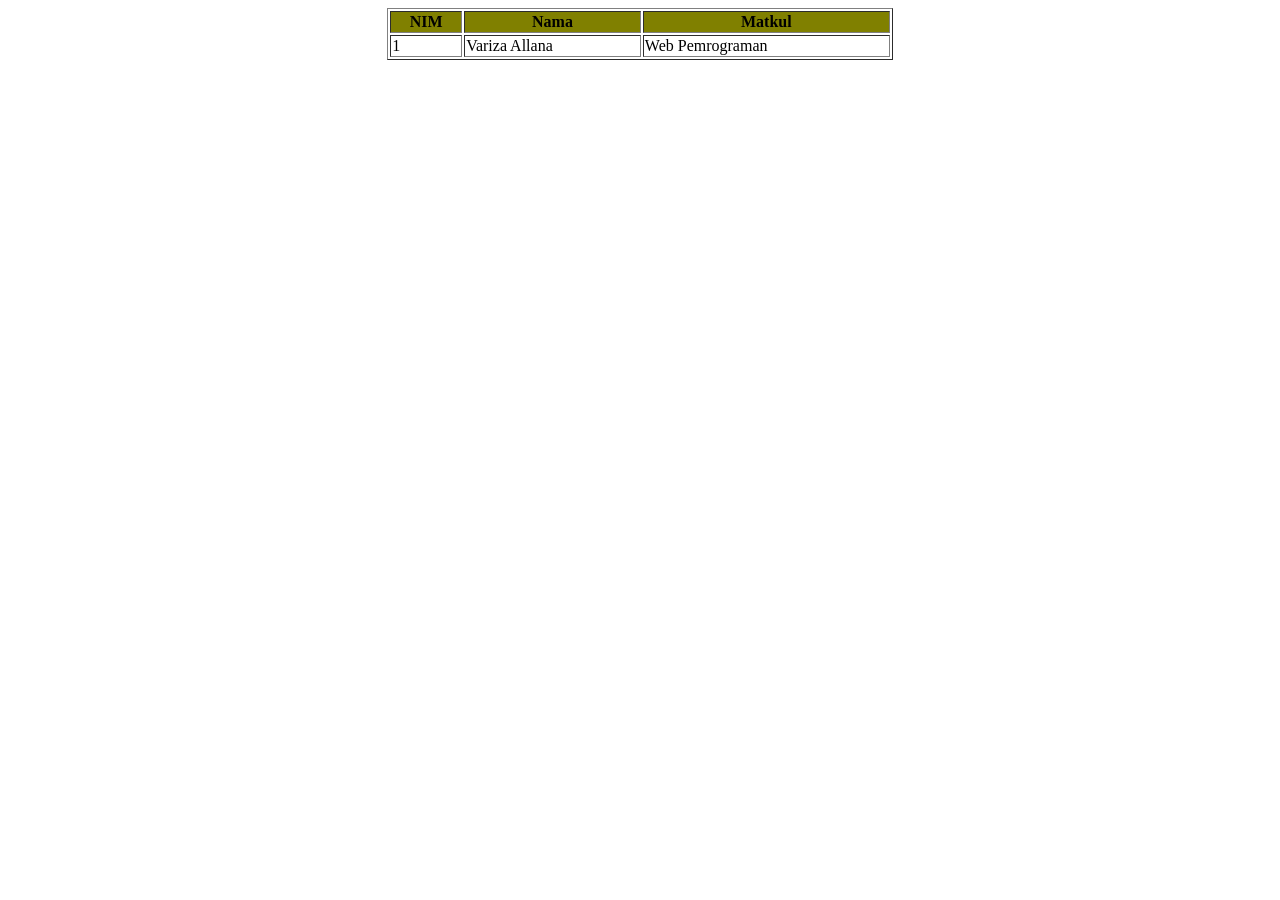
==== table_task.html @ 4c733039 "Penambahan Tabel" ====
<!DOCTYPE html>
<html lang="en">
<head>
    <meta charset="UTF-8">
    <meta name="viewport" content="width=device-width, initial-scale=1.0">
    <title>Table Task</title>
</head>
<body>
    <table border="1" align="center" width="40%">
        <tr bgcolor = "olive" >
            <th>NIM</th>
            <th>Nama</th>
            <th>Matkul</th>
        </tr>
        <tr>
            <td>1</td>
            <td>Variza Allana</td>
            <td>Web Pemrograman</td>
        </tr>
    </table>
</body>
</html>
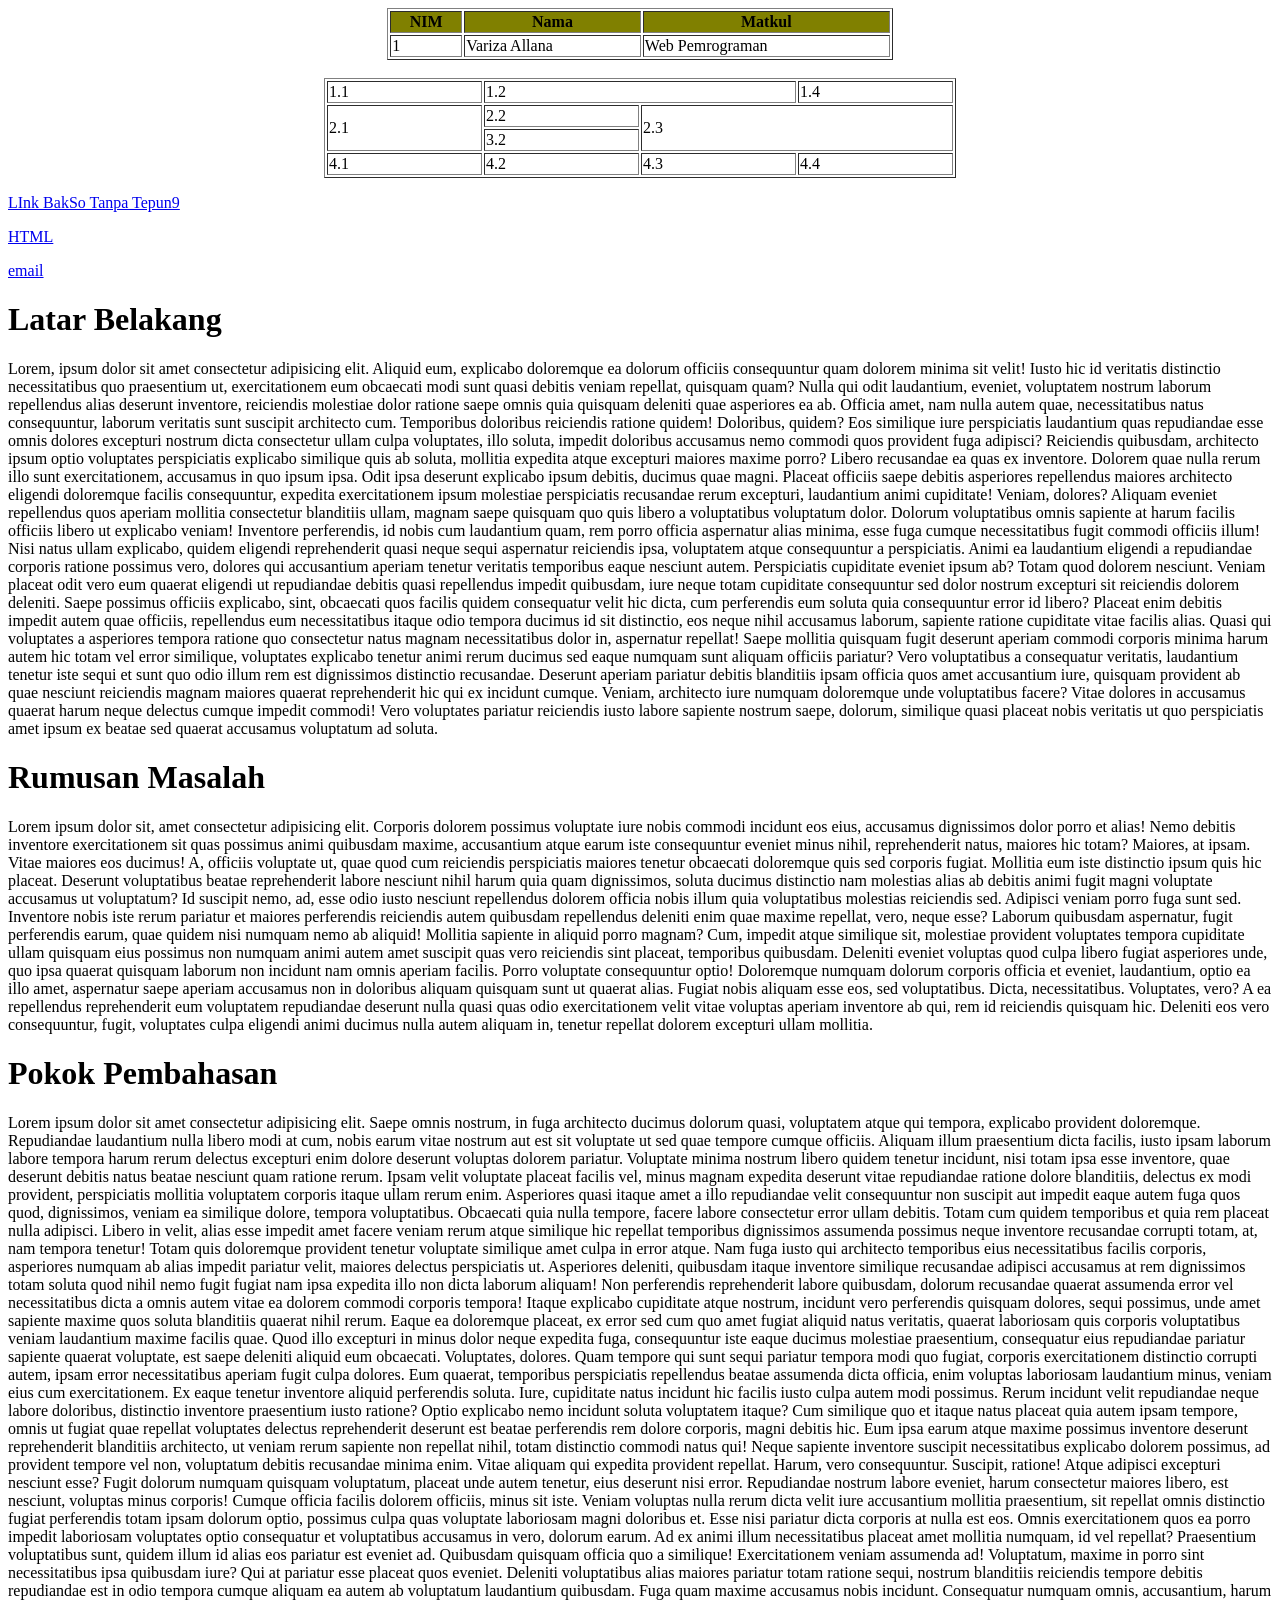
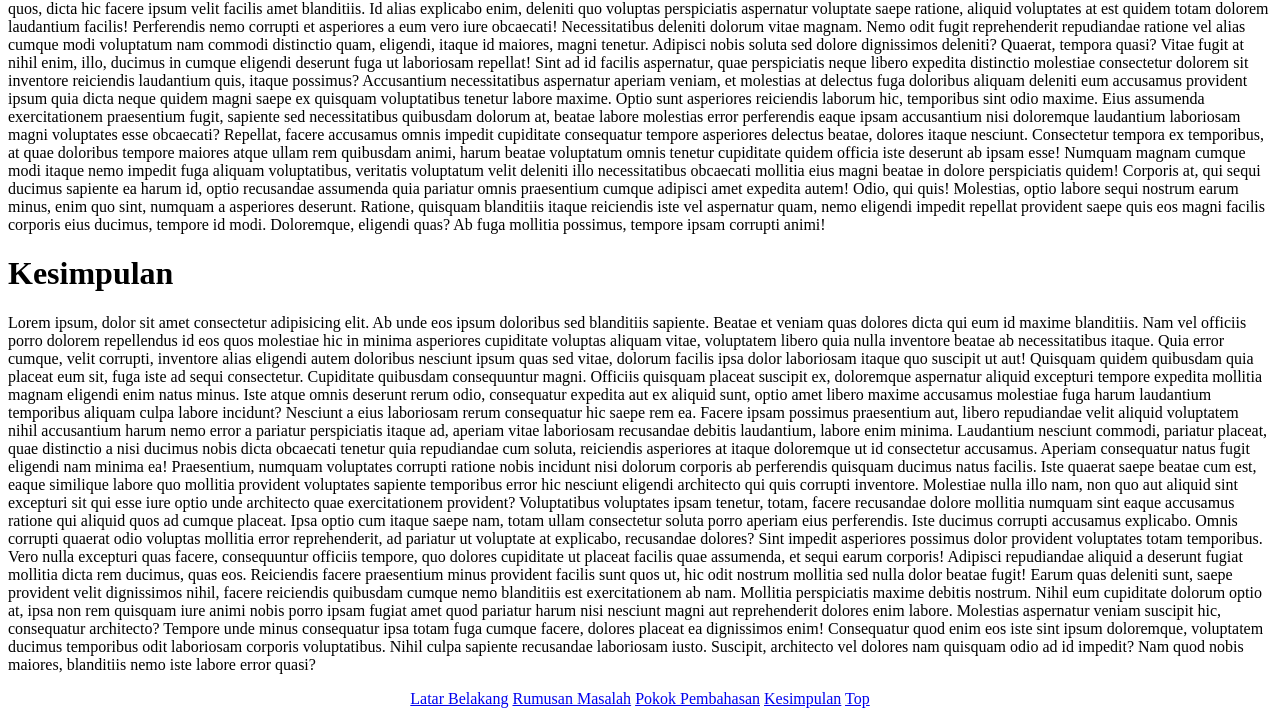
==== commit 9d7ccbd0: "pembaruan" ====
--- a/table_task.html
+++ b/table_task.html
@@ -6,6 +6,7 @@
     <title>Table Task</title>
 </head>
 <body>
+    <section id="Top">
     <table border="1" align="center" width="40%">
         <tr bgcolor = "olive" >
             <th>NIM</th>
@@ -18,5 +19,51 @@
             <td>Web Pemrograman</td>
         </tr>
     </table>
+
+    <br>
+
+    <table border="1" width = 50% align="center">
+        <tr>
+            <td>1.1</td>
+            <td colspan="2">1.2</td>
+            <!-- <td>1.3</td> -->
+            <td>1.4</td>
+        </tr>
+        <tr>
+            <td rowspan="2">2.1</td>
+            <td>2.2</td>
+            <td colspan="2" rowspan="2">2.3</td>
+            <!-- <td>2.4</td> -->
+        </tr>
+        <tr>
+            <!-- <td>3.1</td> -->
+            <td>3.2</td>
+            <!-- <td>3.3</td>
+            <td>3.4</td> -->
+        </tr>
+        <tr>
+            <td>4.1</td>
+            <td>4.2</td>
+            <td>4.3</td>
+            <td>4.4</td>
+        </tr>
+    </table>
+
+    </section>
+
+    <p><a href="https://id.pinterest.com/pin/761178774537155483/" target="_blank" rel="noopener noreferrer">LInk BakSo Tanpa Tepun9</a></p>
+    <p><a href="p1.html" target="_blank" rel="noopener noreferrer">HTML</a></p>
+    <p><a href="mailto:muhamadariqoh968@gmail.com">email</a></p>
+
+    <a name="variza"></a><h1>Latar Belakang</h1>
+    <p>Lorem, ipsum dolor sit amet consectetur adipisicing elit. Aliquid eum, explicabo doloremque ea dolorum officiis consequuntur quam dolorem minima sit velit! Iusto hic id veritatis distinctio necessitatibus quo praesentium ut, exercitationem eum obcaecati modi sunt quasi debitis veniam repellat, quisquam quam? Nulla qui odit laudantium, eveniet, voluptatem nostrum laborum repellendus alias deserunt inventore, reiciendis molestiae dolor ratione saepe omnis quia quisquam deleniti quae asperiores ea ab. Officia amet, nam nulla autem quae, necessitatibus natus consequuntur, laborum veritatis sunt suscipit architecto cum. Temporibus doloribus reiciendis ratione quidem! Doloribus, quidem? Eos similique iure perspiciatis laudantium quas repudiandae esse omnis dolores excepturi nostrum dicta consectetur ullam culpa voluptates, illo soluta, impedit doloribus accusamus nemo commodi quos provident fuga adipisci? Reiciendis quibusdam, architecto ipsum optio voluptates perspiciatis explicabo similique quis ab soluta, mollitia expedita atque excepturi maiores maxime porro? Libero recusandae ea quas ex inventore. Dolorem quae nulla rerum illo sunt exercitationem, accusamus in quo ipsum ipsa. Odit ipsa deserunt explicabo ipsum debitis, ducimus quae magni. Placeat officiis saepe debitis asperiores repellendus maiores architecto eligendi doloremque facilis consequuntur, expedita exercitationem ipsum molestiae perspiciatis recusandae rerum excepturi, laudantium animi cupiditate! Veniam, dolores? Aliquam eveniet repellendus quos aperiam mollitia consectetur blanditiis ullam, magnam saepe quisquam quo quis libero a voluptatibus voluptatum dolor. Dolorum voluptatibus omnis sapiente at harum facilis officiis libero ut explicabo veniam! Inventore perferendis, id nobis cum laudantium quam, rem porro officia aspernatur alias minima, esse fuga cumque necessitatibus fugit commodi officiis illum! Nisi natus ullam explicabo, quidem eligendi reprehenderit quasi neque sequi aspernatur reiciendis ipsa, voluptatem atque consequuntur a perspiciatis. Animi ea laudantium eligendi a repudiandae corporis ratione possimus vero, dolores qui accusantium aperiam tenetur veritatis temporibus eaque nesciunt autem. Perspiciatis cupiditate eveniet ipsum ab? Totam quod dolorem nesciunt. Veniam placeat odit vero eum quaerat eligendi ut repudiandae debitis quasi repellendus impedit quibusdam, iure neque totam cupiditate consequuntur sed dolor nostrum excepturi sit reiciendis dolorem deleniti. Saepe possimus officiis explicabo, sint, obcaecati quos facilis quidem consequatur velit hic dicta, cum perferendis eum soluta quia consequuntur error id libero? Placeat enim debitis impedit autem quae officiis, repellendus eum necessitatibus itaque odio tempora ducimus id sit distinctio, eos neque nihil accusamus laborum, sapiente ratione cupiditate vitae facilis alias. Quasi qui voluptates a asperiores tempora ratione quo consectetur natus magnam necessitatibus dolor in, aspernatur repellat! Saepe mollitia quisquam fugit deserunt aperiam commodi corporis minima harum autem hic totam vel error similique, voluptates explicabo tenetur animi rerum ducimus sed eaque numquam sunt aliquam officiis pariatur? Vero voluptatibus a consequatur veritatis, laudantium tenetur iste sequi et sunt quo odio illum rem est dignissimos distinctio recusandae. Deserunt aperiam pariatur debitis blanditiis ipsam officia quos amet accusantium iure, quisquam provident ab quae nesciunt reiciendis magnam maiores quaerat reprehenderit hic qui ex incidunt cumque. Veniam, architecto iure numquam doloremque unde voluptatibus facere? Vitae dolores in accusamus quaerat harum neque delectus cumque impedit commodi! Vero voluptates pariatur reiciendis iusto labore sapiente nostrum saepe, dolorum, similique quasi placeat nobis veritatis ut quo perspiciatis amet ipsum ex beatae sed quaerat accusamus voluptatum ad soluta.</p>
+    <a name="lana"></a><h1>Rumusan Masalah</h1>
+    <p>Lorem ipsum dolor sit, amet consectetur adipisicing elit. Corporis dolorem possimus voluptate iure nobis commodi incidunt eos eius, accusamus dignissimos dolor porro et alias! Nemo debitis inventore exercitationem sit quas possimus animi quibusdam maxime, accusantium atque earum iste consequuntur eveniet minus nihil, reprehenderit natus, maiores hic totam? Maiores, at ipsam. Vitae maiores eos ducimus! A, officiis voluptate ut, quae quod cum reiciendis perspiciatis maiores tenetur obcaecati doloremque quis sed corporis fugiat. Mollitia eum iste distinctio ipsum quis hic placeat. Deserunt voluptatibus beatae reprehenderit labore nesciunt nihil harum quia quam dignissimos, soluta ducimus distinctio nam molestias alias ab debitis animi fugit magni voluptate accusamus ut voluptatum? Id suscipit nemo, ad, esse odio iusto nesciunt repellendus dolorem officia nobis illum quia voluptatibus molestias reiciendis sed. Adipisci veniam porro fuga sunt sed. Inventore nobis iste rerum pariatur et maiores perferendis reiciendis autem quibusdam repellendus deleniti enim quae maxime repellat, vero, neque esse? Laborum quibusdam aspernatur, fugit perferendis earum, quae quidem nisi numquam nemo ab aliquid! Mollitia sapiente in aliquid porro magnam? Cum, impedit atque similique sit, molestiae provident voluptates tempora cupiditate ullam quisquam eius possimus non numquam animi autem amet suscipit quas vero reiciendis sint placeat, temporibus quibusdam. Deleniti eveniet voluptas quod culpa libero fugiat asperiores unde, quo ipsa quaerat quisquam laborum non incidunt nam omnis aperiam facilis. Porro voluptate consequuntur optio! Doloremque numquam dolorum corporis officia et eveniet, laudantium, optio ea illo amet, aspernatur saepe aperiam accusamus non in doloribus aliquam quisquam sunt ut quaerat alias. Fugiat nobis aliquam esse eos, sed voluptatibus. Dicta, necessitatibus. Voluptates, vero? A ea repellendus reprehenderit eum voluptatem repudiandae deserunt nulla quasi quas odio exercitationem velit vitae voluptas aperiam inventore ab qui, rem id reiciendis quisquam hic. Deleniti eos vero consequuntur, fugit, voluptates culpa eligendi animi ducimus nulla autem aliquam in, tenetur repellat dolorem excepturi ullam mollitia.</p>
+    <a name="farhan"></a><h1>Pokok Pembahasan</h1>
+    <p>Lorem ipsum dolor sit amet consectetur adipisicing elit. Saepe omnis nostrum, in fuga architecto ducimus dolorum quasi, voluptatem atque qui tempora, explicabo provident doloremque. Repudiandae laudantium nulla libero modi at cum, nobis earum vitae nostrum aut est sit voluptate ut sed quae tempore cumque officiis. Aliquam illum praesentium dicta facilis, iusto ipsam laborum labore tempora harum rerum delectus excepturi enim dolore deserunt voluptas dolorem pariatur. Voluptate minima nostrum libero quidem tenetur incidunt, nisi totam ipsa esse inventore, quae deserunt debitis natus beatae nesciunt quam ratione rerum. Ipsam velit voluptate placeat facilis vel, minus magnam expedita deserunt vitae repudiandae ratione dolore blanditiis, delectus ex modi provident, perspiciatis mollitia voluptatem corporis itaque ullam rerum enim. Asperiores quasi itaque amet a illo repudiandae velit consequuntur non suscipit aut impedit eaque autem fuga quos quod, dignissimos, veniam ea similique dolore, tempora voluptatibus. Obcaecati quia nulla tempore, facere labore consectetur error ullam debitis. Totam cum quidem temporibus et quia rem placeat nulla adipisci. Libero in velit, alias esse impedit amet facere veniam rerum atque similique hic repellat temporibus dignissimos assumenda possimus neque inventore recusandae corrupti totam, at, nam tempora tenetur! Totam quis doloremque provident tenetur voluptate similique amet culpa in error atque. Nam fuga iusto qui architecto temporibus eius necessitatibus facilis corporis, asperiores numquam ab alias impedit pariatur velit, maiores delectus perspiciatis ut. Asperiores deleniti, quibusdam itaque inventore similique recusandae adipisci accusamus at rem dignissimos totam soluta quod nihil nemo fugit fugiat nam ipsa expedita illo non dicta laborum aliquam! Non perferendis reprehenderit labore quibusdam, dolorum recusandae quaerat assumenda error vel necessitatibus dicta a omnis autem vitae ea dolorem commodi corporis tempora! Itaque explicabo cupiditate atque nostrum, incidunt vero perferendis quisquam dolores, sequi possimus, unde amet sapiente maxime quos soluta blanditiis quaerat nihil rerum. Eaque ea doloremque placeat, ex error sed cum quo amet fugiat aliquid natus veritatis, quaerat laboriosam quis corporis voluptatibus veniam laudantium maxime facilis quae. Quod illo excepturi in minus dolor neque expedita fuga, consequuntur iste eaque ducimus molestiae praesentium, consequatur eius repudiandae pariatur sapiente quaerat voluptate, est saepe deleniti aliquid eum obcaecati. Voluptates, dolores. Quam tempore qui sunt sequi pariatur tempora modi quo fugiat, corporis exercitationem distinctio corrupti autem, ipsam error necessitatibus aperiam fugit culpa dolores. Eum quaerat, temporibus perspiciatis repellendus beatae assumenda dicta officia, enim voluptas laboriosam laudantium minus, veniam eius cum exercitationem. Ex eaque tenetur inventore aliquid perferendis soluta. Iure, cupiditate natus incidunt hic facilis iusto culpa autem modi possimus. Rerum incidunt velit repudiandae neque labore doloribus, distinctio inventore praesentium iusto ratione? Optio explicabo nemo incidunt soluta voluptatem itaque? Cum similique quo et itaque natus placeat quia autem ipsam tempore, omnis ut fugiat quae repellat voluptates delectus reprehenderit deserunt est beatae perferendis rem dolore corporis, magni debitis hic. Eum ipsa earum atque maxime possimus inventore deserunt reprehenderit blanditiis architecto, ut veniam rerum sapiente non repellat nihil, totam distinctio commodi natus qui! Neque sapiente inventore suscipit necessitatibus explicabo dolorem possimus, ad provident tempore vel non, voluptatum debitis recusandae minima enim. Vitae aliquam qui expedita provident repellat. Harum, vero consequuntur. Suscipit, ratione! Atque adipisci excepturi nesciunt esse? Fugit dolorum numquam quisquam voluptatum, placeat unde autem tenetur, eius deserunt nisi error. Repudiandae nostrum labore eveniet, harum consectetur maiores libero, est nesciunt, voluptas minus corporis! Cumque officia facilis dolorem officiis, minus sit iste. Veniam voluptas nulla rerum dicta velit iure accusantium mollitia praesentium, sit repellat omnis distinctio fugiat perferendis totam ipsam dolorum optio, possimus culpa quas voluptate laboriosam magni doloribus et. Esse nisi pariatur dicta corporis at nulla est eos. Omnis exercitationem quos ea porro impedit laboriosam voluptates optio consequatur et voluptatibus accusamus in vero, dolorum earum. Ad ex animi illum necessitatibus placeat amet mollitia numquam, id vel repellat? Praesentium voluptatibus sunt, quidem illum id alias eos pariatur est eveniet ad. Quibusdam quisquam officia quo a similique! Exercitationem veniam assumenda ad! Voluptatum, maxime in porro sint necessitatibus ipsa quibusdam iure? Qui at pariatur esse placeat quos eveniet. Deleniti voluptatibus alias maiores pariatur totam ratione sequi, nostrum blanditiis reiciendis tempore debitis repudiandae est in odio tempora cumque aliquam ea autem ab voluptatum laudantium quibusdam. Fuga quam maxime accusamus nobis incidunt. Consequatur numquam omnis, accusantium, harum quos, dicta hic facere ipsum velit facilis amet blanditiis. Id alias explicabo enim, deleniti quo voluptas perspiciatis aspernatur voluptate saepe ratione, aliquid voluptates at est quidem totam dolorem laudantium facilis! Perferendis nemo corrupti et asperiores a eum vero iure obcaecati! Necessitatibus deleniti dolorum vitae magnam. Nemo odit fugit reprehenderit repudiandae ratione vel alias cumque modi voluptatum nam commodi distinctio quam, eligendi, itaque id maiores, magni tenetur. Adipisci nobis soluta sed dolore dignissimos deleniti? Quaerat, tempora quasi? Vitae fugit at nihil enim, illo, ducimus in cumque eligendi deserunt fuga ut laboriosam repellat! Sint ad id facilis aspernatur, quae perspiciatis neque libero expedita distinctio molestiae consectetur dolorem sit inventore reiciendis laudantium quis, itaque possimus? Accusantium necessitatibus aspernatur aperiam veniam, et molestias at delectus fuga doloribus aliquam deleniti eum accusamus provident ipsum quia dicta neque quidem magni saepe ex quisquam voluptatibus tenetur labore maxime. Optio sunt asperiores reiciendis laborum hic, temporibus sint odio maxime. Eius assumenda exercitationem praesentium fugit, sapiente sed necessitatibus quibusdam dolorum at, beatae labore molestias error perferendis eaque ipsam accusantium nisi doloremque laudantium laboriosam magni voluptates esse obcaecati? Repellat, facere accusamus omnis impedit cupiditate consequatur tempore asperiores delectus beatae, dolores itaque nesciunt. Consectetur tempora ex temporibus, at quae doloribus tempore maiores atque ullam rem quibusdam animi, harum beatae voluptatum omnis tenetur cupiditate quidem officia iste deserunt ab ipsam esse! Numquam magnam cumque modi itaque nemo impedit fuga aliquam voluptatibus, veritatis voluptatum velit deleniti illo necessitatibus obcaecati mollitia eius magni beatae in dolore perspiciatis quidem! Corporis at, qui sequi ducimus sapiente ea harum id, optio recusandae assumenda quia pariatur omnis praesentium cumque adipisci amet expedita autem! Odio, qui quis! Molestias, optio labore sequi nostrum earum minus, enim quo sint, numquam a asperiores deserunt. Ratione, quisquam blanditiis itaque reiciendis iste vel aspernatur quam, nemo eligendi impedit repellat provident saepe quis eos magni facilis corporis eius ducimus, tempore id modi. Doloremque, eligendi quas? Ab fuga mollitia possimus, tempore ipsam corrupti animi!</p>
+    <a name="amang"></a><h1>Kesimpulan</h1>
+   <p>Lorem ipsum, dolor sit amet consectetur adipisicing elit. Ab unde eos ipsum doloribus sed blanditiis sapiente. Beatae et veniam quas dolores dicta qui eum id maxime blanditiis. Nam vel officiis porro dolorem repellendus id eos quos molestiae hic in minima asperiores cupiditate voluptas aliquam vitae, voluptatem libero quia nulla inventore beatae ab necessitatibus itaque. Quia error cumque, velit corrupti, inventore alias eligendi autem doloribus nesciunt ipsum quas sed vitae, dolorum facilis ipsa dolor laboriosam itaque quo suscipit ut aut! Quisquam quidem quibusdam quia placeat eum sit, fuga iste ad sequi consectetur. Cupiditate quibusdam consequuntur magni. Officiis quisquam placeat suscipit ex, doloremque aspernatur aliquid excepturi tempore expedita mollitia magnam eligendi enim natus minus. Iste atque omnis deserunt rerum odio, consequatur expedita aut ex aliquid sunt, optio amet libero maxime accusamus molestiae fuga harum laudantium temporibus aliquam culpa labore incidunt? Nesciunt a eius laboriosam rerum consequatur hic saepe rem ea. Facere ipsam possimus praesentium aut, libero repudiandae velit aliquid voluptatem nihil accusantium harum nemo error a pariatur perspiciatis itaque ad, aperiam vitae laboriosam recusandae debitis laudantium, labore enim minima. Laudantium nesciunt commodi, pariatur placeat, quae distinctio a nisi ducimus nobis dicta obcaecati tenetur quia repudiandae cum soluta, reiciendis asperiores at itaque doloremque ut id consectetur accusamus. Aperiam consequatur natus fugit eligendi nam minima ea! Praesentium, numquam voluptates corrupti ratione nobis incidunt nisi dolorum corporis ab perferendis quisquam ducimus natus facilis. Iste quaerat saepe beatae cum est, eaque similique labore quo mollitia provident voluptates sapiente temporibus error hic nesciunt eligendi architecto qui quis corrupti inventore. Molestiae nulla illo nam, non quo aut aliquid sint excepturi sit qui esse iure optio unde architecto quae exercitationem provident? Voluptatibus voluptates ipsam tenetur, totam, facere recusandae dolore mollitia numquam sint eaque accusamus ratione qui aliquid quos ad cumque placeat. Ipsa optio cum itaque saepe nam, totam ullam consectetur soluta porro aperiam eius perferendis. Iste ducimus corrupti accusamus explicabo. Omnis corrupti quaerat odio voluptas mollitia error reprehenderit, ad pariatur ut voluptate at explicabo, recusandae dolores? Sint impedit asperiores possimus dolor provident voluptates totam temporibus. Vero nulla excepturi quas facere, consequuntur officiis tempore, quo dolores cupiditate ut placeat facilis quae assumenda, et sequi earum corporis! Adipisci repudiandae aliquid a deserunt fugiat mollitia dicta rem ducimus, quas eos. Reiciendis facere praesentium minus provident facilis sunt quos ut, hic odit nostrum mollitia sed nulla dolor beatae fugit! Earum quas deleniti sunt, saepe provident velit dignissimos nihil, facere reiciendis quibusdam cumque nemo blanditiis est exercitationem ab nam. Mollitia perspiciatis maxime debitis nostrum. Nihil eum cupiditate dolorum optio at, ipsa non rem quisquam iure animi nobis porro ipsam fugiat amet quod pariatur harum nisi nesciunt magni aut reprehenderit dolores enim labore. Molestias aspernatur veniam suscipit hic, consequatur architecto? Tempore unde minus consequatur ipsa totam fuga cumque facere, dolores placeat ea dignissimos enim! Consequatur quod enim eos iste sint ipsum doloremque, voluptatem ducimus temporibus odit laboriosam corporis voluptatibus. Nihil culpa sapiente recusandae laboriosam iusto. Suscipit, architecto vel dolores nam quisquam odio ad id impedit? Nam quod nobis maiores, blanditiis nemo iste labore error quasi?</p>
+
+    <p align="center"> <a href="#variza">Latar Belakang</a> <a href="#lana">Rumusan Masalah</a> <a href="#farhan">Pokok Pembahasan</a> <a href="#amang">Kesimpulan</a> <a href="#Top">Top</a></p>
 </body>
 </html>
